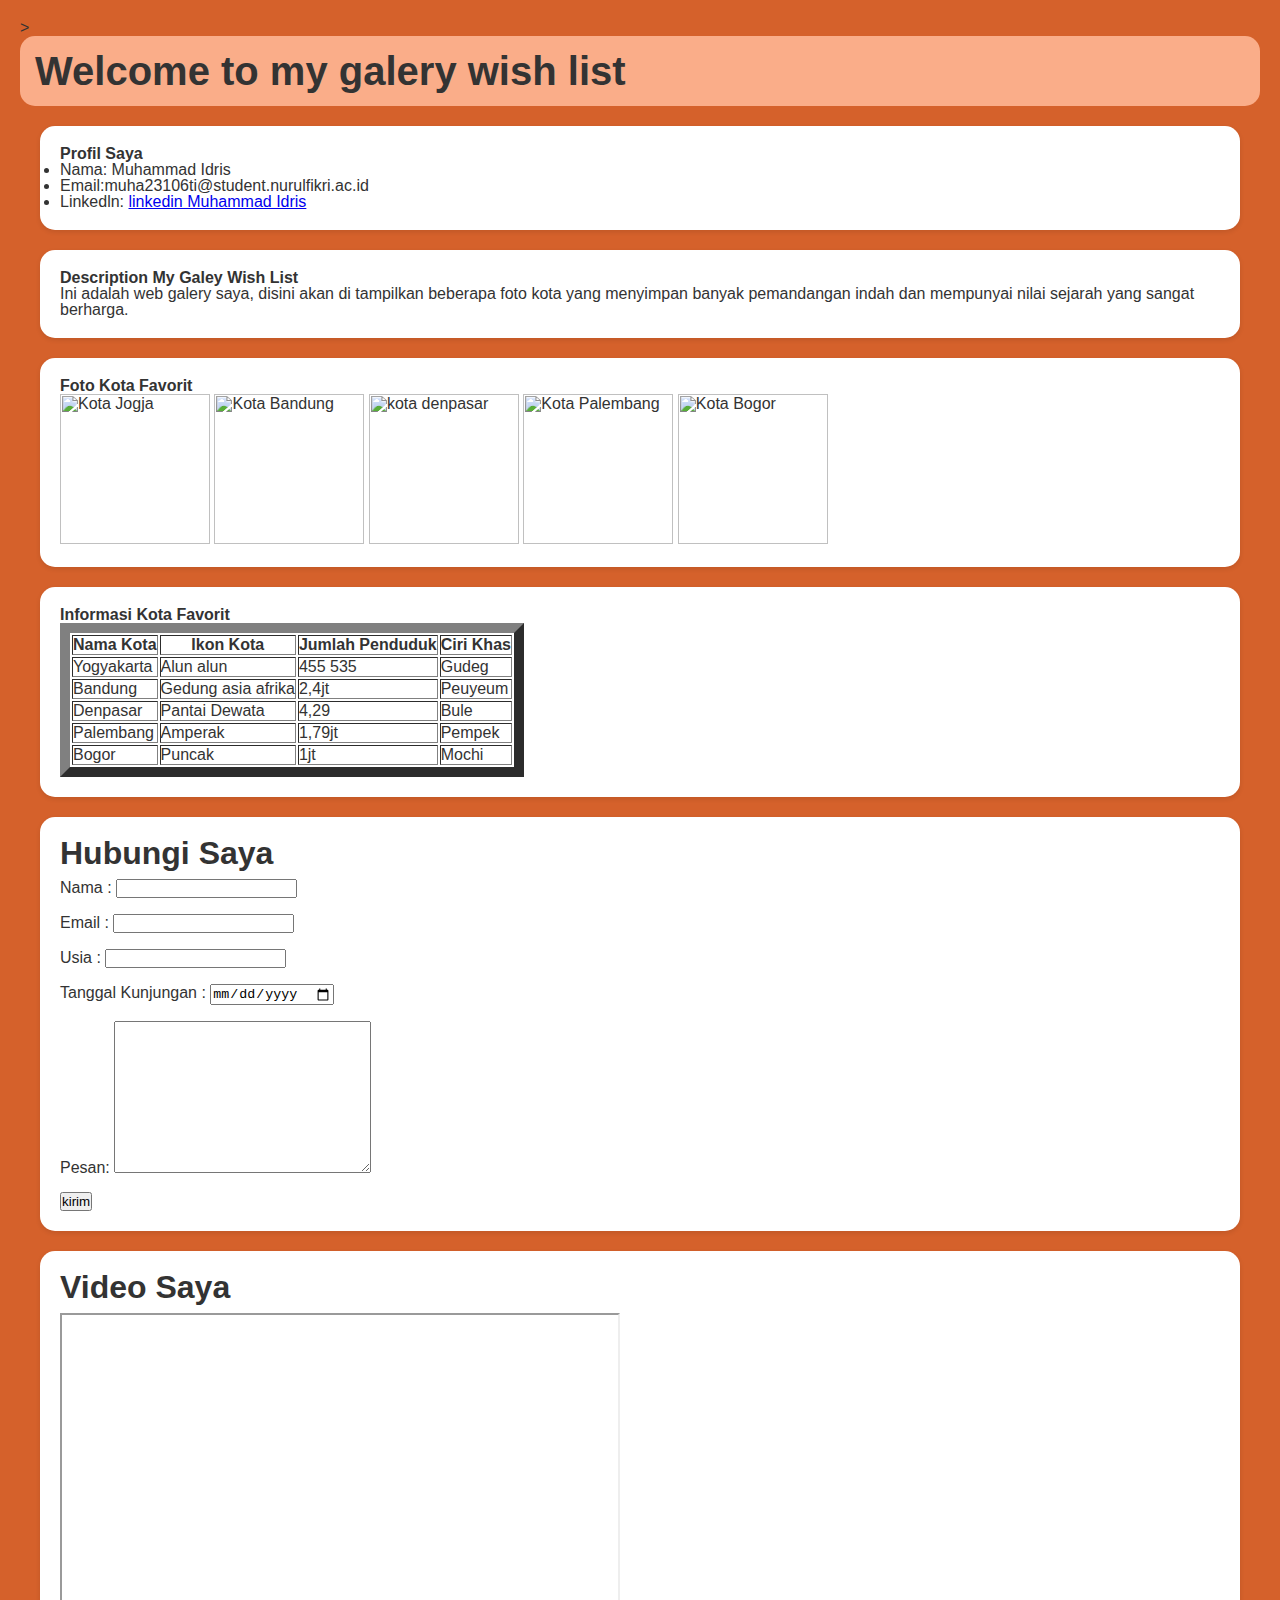
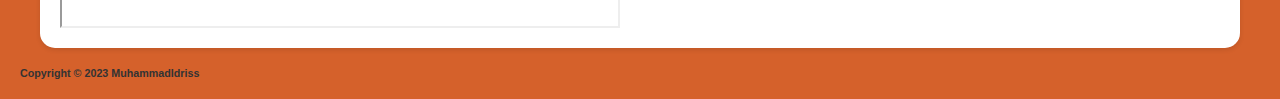
==== mygalerry.html @ 2fb4a742 "Add files via upload" ====
>
    <head>
        <title>TUGAS HTML</title>
         <link rel="stylesheet" href="style.css">
    </head>
    <body>
        <header>
            <h1>Welcome to my galery wish list</h1>
        </header>
        
        <main>
            <section>
                <h4>Profil Saya</h4>
                <ul>
                    <li>Nama: Muhammad Idris</li>
                    <li>Email:muha23106ti@student.nurulfikri.ac.id </li>
                    <li>Linkedln: <a href ="https://www.linkedin.com/in/muhammad-idris-2914b8293?utm_source=share&utm_campaign=share_via&utm_content=profile&utm_medium=android_app">linkedin Muhammad Idris<a/>
                    </li>
                </ul>
            </section>
            <section>
                <h4>Description My Galey Wish List</h4>
                <p>Ini adalah web galery saya, disini akan di tampilkan beberapa foto kota yang menyimpan banyak pemandangan indah dan mempunyai nilai sejarah yang sangat berharga.</p>
            </section>
            <section>
                <h4>Foto Kota Favorit</h4>
                <img src="images.jpeg"alt="Kota Jogja" style="width: 150px; height: 150px;">
                <img src= "Bandung.jpg"alt="Kota Bandung" style="width: 150px; height: 150px;">
                <img src="Denpasar.jpg"alt="kota denpasar" style="width: 150px; height: 150px;">
                <img src= "Palembang.jpeg"alt="Kota Palembang" style="width: 150px; height: 150px;">
                <img src= "Bogor.jpeg"alt="Kota Bogor" style="width: 150px; height: 150px;">
            </section>
            <section>
                <h4>Informasi Kota Favorit</h4>
                <style>
                    table, th, td
                    [border:1px solid black]
                </style>
                <table border="10">
                    <tr>
                        <th>Nama Kota</th>
                        <th>Ikon Kota</th>
                        <th>Jumlah Penduduk</th>
                        <th>Ciri Khas</th>
                    </tr>
                    <tr>
                        <td>Yogyakarta</td>
                        <td>Alun alun</td>
                        <td>455 535</td>
                        <td>Gudeg</td>
                    </tr>
                    <tr>
                        <td>Bandung</td>
                        <td>Gedung asia afrika</td>
                        <td>2,4jt</td>
                        <td>Peuyeum</td>
                    </tr>
                    <tr>
                        <td>Denpasar</td>
                        <td>Pantai Dewata</td>
                        <td>4,29</td>
                        <td>Bule</td>
                    </tr>
                    <tr>
                        <td>Palembang</td>
                        <td>Amperak</td>
                        <td>1,79jt</td>
                        <td>Pempek</td>
                    </tr>
                    <tr>
                        <td>Bogor</td>
                        <td>Puncak</td>
                        <td>1jt</td>
                        <td>Mochi</td>
                    </tr>
                </table>
            </section>
            
            <section>
                <h2>Hubungi Saya</h2>
                <form>
                    <label>Nama :</label>
                    <input type="text">
                    <br><br>
                    
                    <label>Email :</label>
                    <input type="email">
                    <br><br>
                    
                    <label>Usia :</label>
                    <input type="number">
                    <br><br>
                    
                    <label>Tanggal Kunjungan :</label>
                    <input type="date">
                    <br><br>
                    <label>Pesan:</label>
                    <textarea cols="30"rows="10"></textarea>
                    <br><br>
                    
                    <input type="submit"value="kirim">
                </form>
            </section>
            
            <section>
                <h2>Video Saya</h2>
                <iframe width="560" height="315" src="https://youtube.com/embed/-KPLzqp5NRU?feature=shared"></iframe>
            </section>
        </main>
    
        <footer>
            <h6>Copyright © 2023 MuhammadIdriss</h6>
        </footer>
    </body>
</html>
---- style.css ----
* {
    margin: 0;
    padding: 0;
    box-sizing: border-box;
}

/* Set background color for the body */
body {
    font-family: Arial, sans-serif;
    background-color: #d5612b;
    color: #333;
    line-height: 1;
    margin: 0;
    padding: 20px;
}

/* Style the header */
header {
    font-family: Arial, sans-serif;
    background-color:#faad89;
    color: #333;
    text-align: left;
    padding: 15px;
    border-radius: 15px;
}

header h1 {
    font-size: 2.5em;
}

/* Style sections */
section {
    background-color: #fff;
    margin: 20px;
    padding: 20px;
    border-radius: 15px;
    box-shadow: 0 2px 5px rgba(0, 0, 0, 0.1);
}

section h2 {
    font-family: Arial, sans-serif;
    color: #333;
    font-size: 2em;
    margin-bottom: 10px;
}
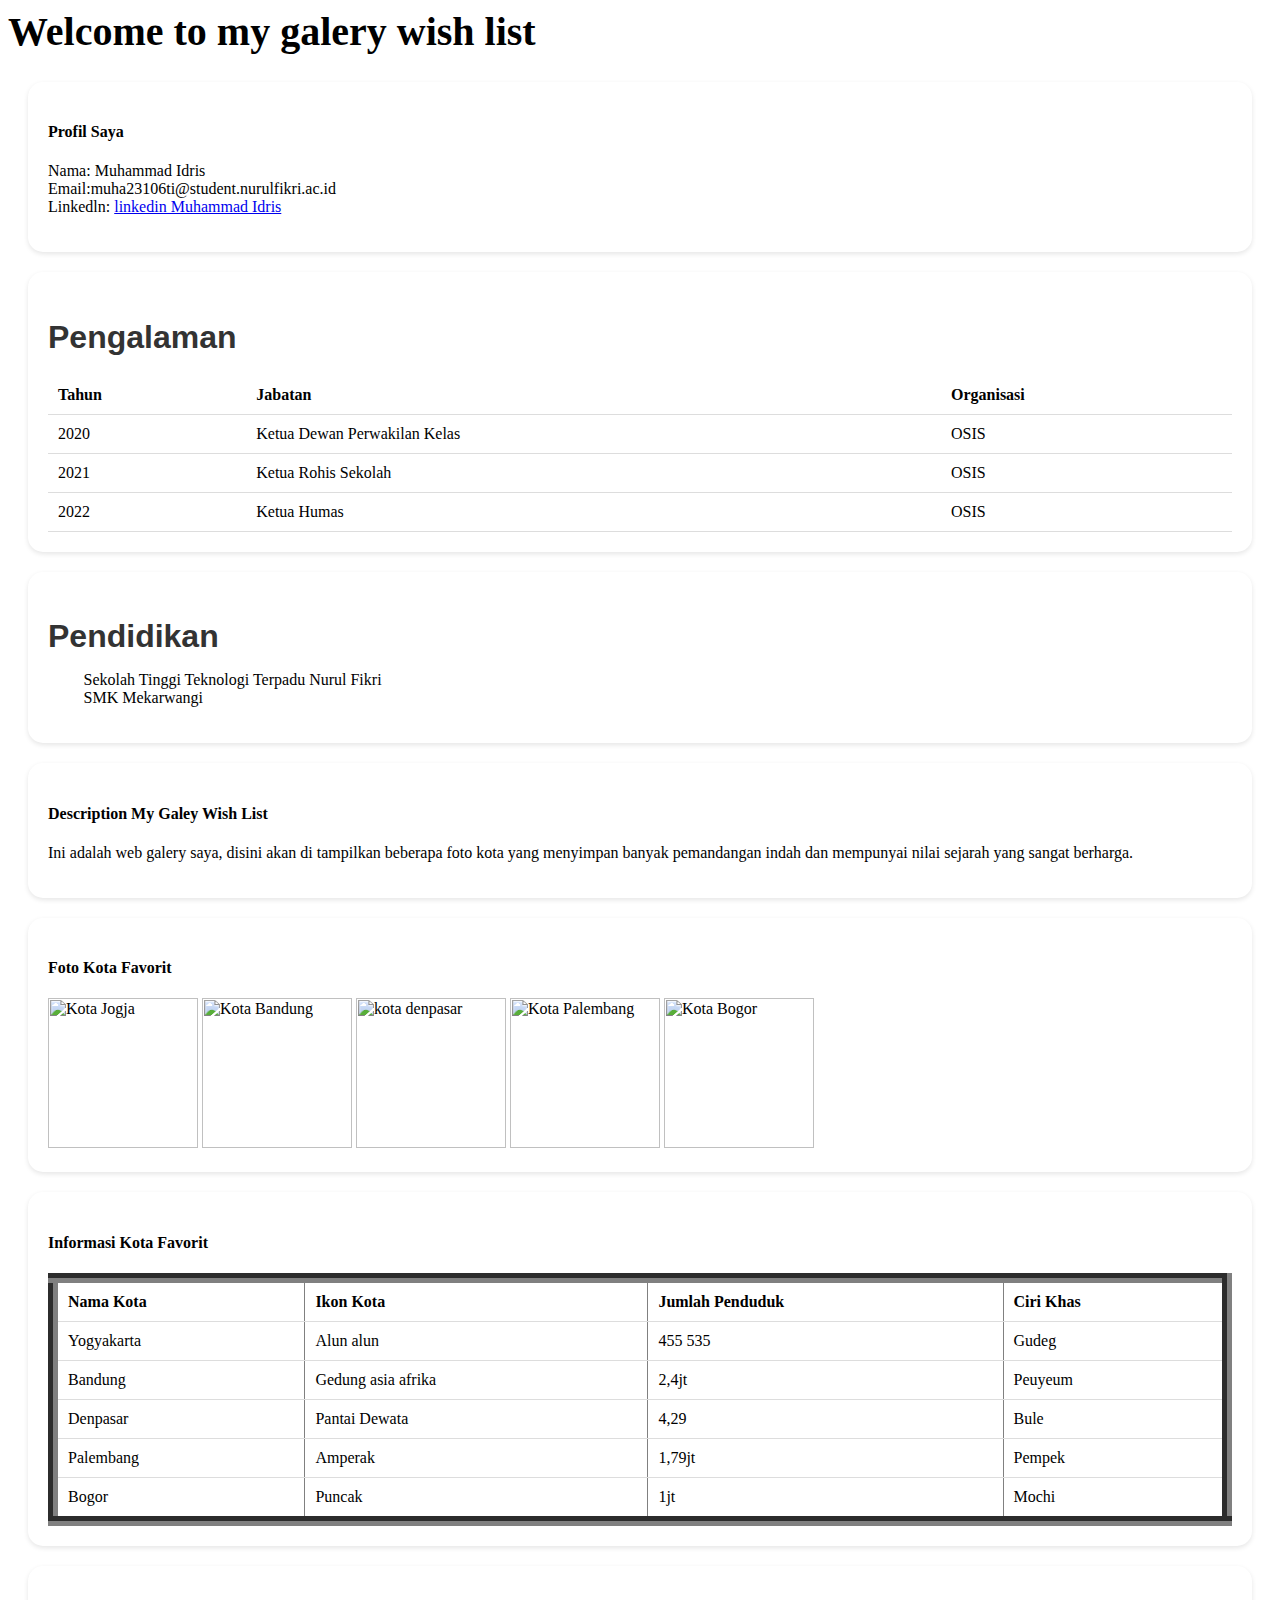
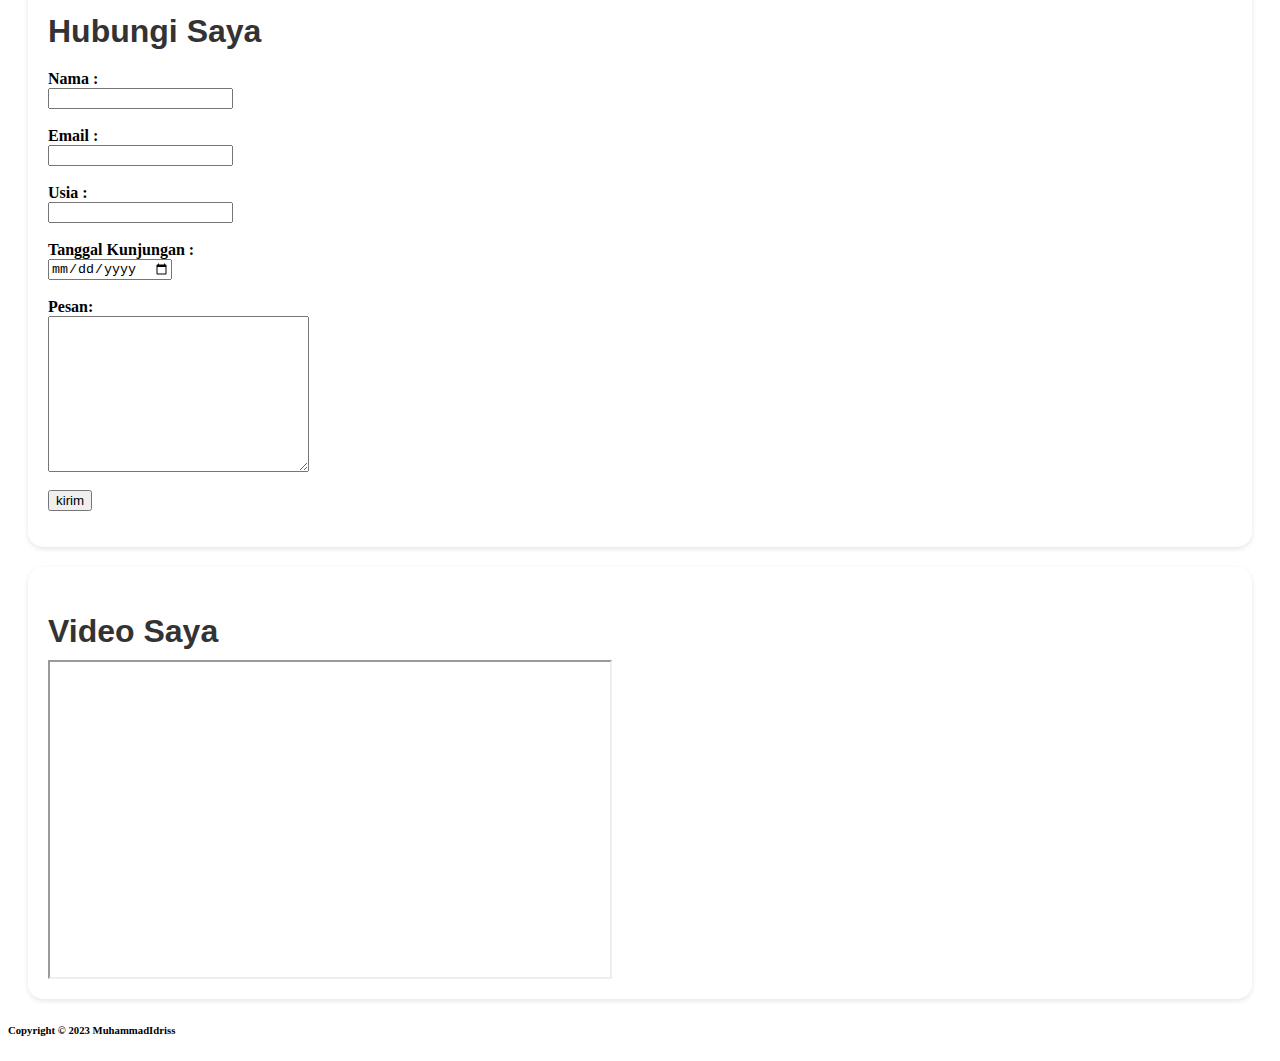
==== commit 91121173: "Add files via upload" ====
--- a/mygalerry.html
+++ b/mygalerry.html
@@ -1,4 +1,4 @@
->
+<html>
     <head>
         <title>TUGAS HTML</title>
          <link rel="stylesheet" href="style.css">
@@ -18,6 +18,42 @@
                     </li>
                 </ul>
             </section>
+            
+                <section>
+        <h2>Pengalaman</h2>
+        <table width="1100px">
+            <tr>
+                <th>Tahun</th>
+                <th>Jabatan</th>
+                <th>Organisasi</th>
+            </tr>
+            <tr>
+                <td>2020</td>
+                <td>Ketua Dewan Perwakilan Kelas </td>
+                <td>OSIS</td>
+            </tr>
+            <tr>
+                <td>2021</td>
+                <td>Ketua Rohis Sekolah</td>
+                <td>OSIS</td>
+            </tr>
+            <tr>
+                <td>2022</td>
+                <td>Ketua Humas</td>
+                <td>OSIS</td>
+            </tr>
+        </table>
+    </section>
+    
+    <section>
+        <h2>Pendidikan</h2>
+        <ul>
+            <div style="padding-left: 3%;">
+            <li>Sekolah Tinggi Teknologi Terpadu Nurul Fikri</li>
+            <li>SMK Mekarwangi</li>
+        </div>
+        </ul>
+    </section>
             <section>
                 <h4>Description My Galey Wish List</h4>
                 <p>Ini adalah web galery saya, disini akan di tampilkan beberapa foto kota yang menyimpan banyak pemandangan indah dan mempunyai nilai sejarah yang sangat berharga.</p>
--- a/style.css
+++ b/style.css
@@ -1,13 +1,4 @@
-* {
-    margin: 0;
-    padding: 0;
-    box-sizing: border-box;
-}
-
-/* Set background color for the body */
-body {
-    font-family: Arial, sans-serif;
-    background-color: #d5612b;
+background-color: #d5612b;
     color: #333;
     line-height: 1;
     margin: 0;
@@ -42,4 +33,58 @@
     color: #333;
     font-size: 2em;
     margin-bottom: 10px;
+}
+
+table {
+    width :100%;
+    border-collapse: collapse;
+    margin-top: 20px;
+}
+
+th,td {
+    padding:10px;
+    text-align: left;
+    border-bottom: 1px solid #ddd;
+}
+
+ul {
+    list-style: none;
+    padding-left: 0;
+}
+
+form {
+    margin-top: 20px;
+}
+
+form label {
+    display: block;
+    font-weight: bold;
+}
+
+form input[type="text"],{
+form input[type="email"],
+form textarea {
+    width: 100%;
+    padding: 10px;
+    margin-bottom: 10px
+    border-radius: 5px;
+    border: 1px solid #ccc;
+}
+
+form input[type="submit"] {
+    background-color: #333;
+    color: #fff;
+    padding: 10px 20px;
+    border: none;
+    cursor: pointer;
+}
+
+form input[type]
+
+
+footer {
+    text-align: center;
+    background-color: #333;
+    color: #fff;
+    
 }